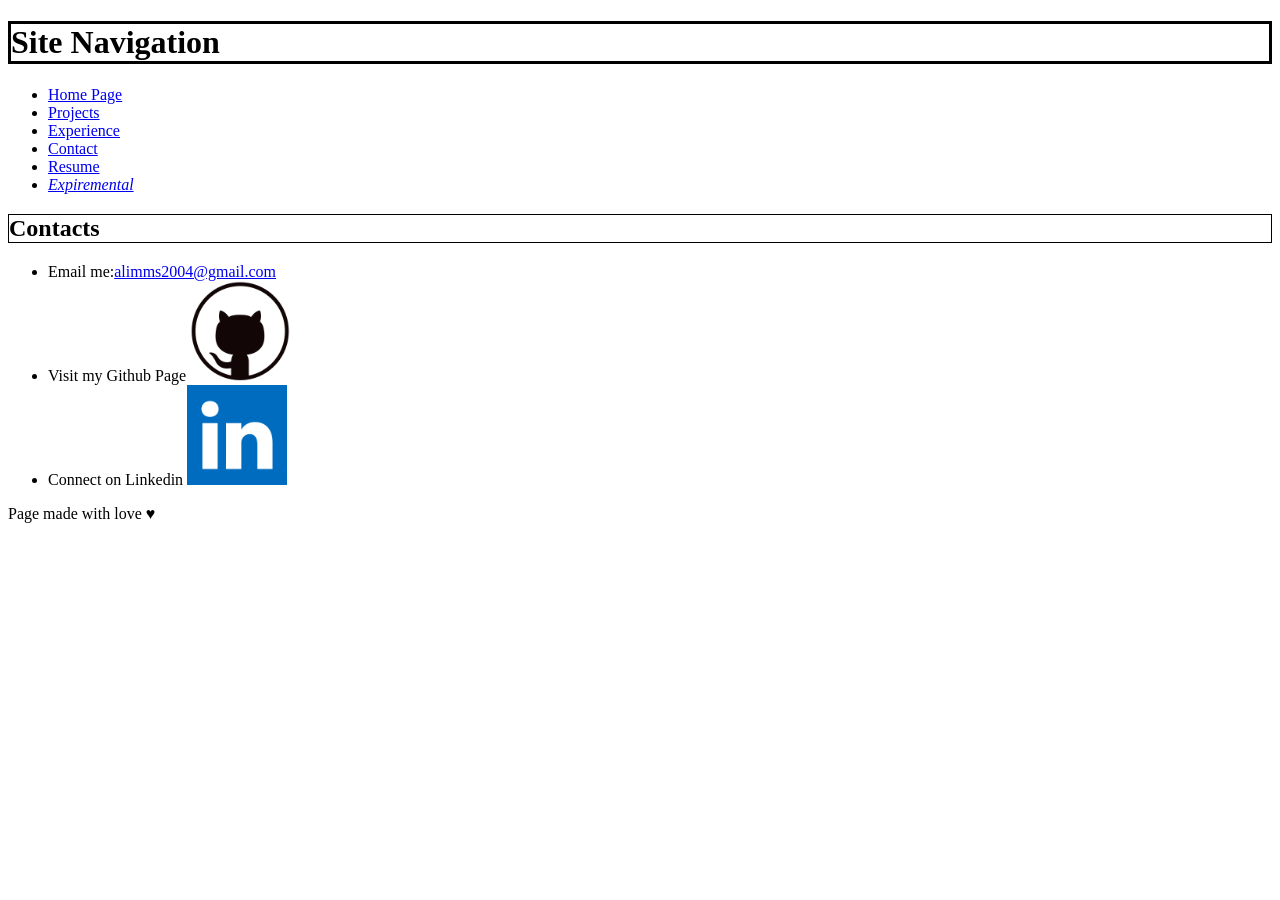
==== contact.html @ c0f84e28 "migrated old site files to new repo" ====
<!DOCTYPE html>
<html lang="en">
    <head>
        <meta charset="UTF-8">
        <meta name="viewport" content="device-width, initial-scale=1.0"> 
        <title>Ali AlSadah Portfolio</title>
        <link rel="icon" href="/assets/favicon.png" type="image/x-icon">
                <style>
            h1{
             border: solid;
            }
            h2{
                border: 1px solid;
            }
            h3{
                border: 1px solid;
            }
        </style>
    </head>
    <body>
    <header>
        <h1>Site Navigation</h1>
        <nav>
            <ul>
                <li><a href = "/index.html"> Home Page</a></li>
                <li><a href = "/projects.html">Projects</a></li>
                <li><a href = "/experience.html">Experience</a></li>
                <li><a href = "/contact.html">Contact</a></li>
                <li><a href = "documents/resume2.pdf" target="_blank">Resume</a></li>
                <li><a href="./expiremental.html"><i>Expiremental</i></a></li>
            </ul>   
        </nav>    
    </header>
    
        
        <h2>Contacts</h2>
        <ul>
            <li>Email me:<a href="mailto:alimms2004@gmail.com">alimms2004@gmail.com</a></li>

            <li>Visit my Github Page <a href = "https://github.com/aalsadah" target="_blank">
                <img width="100" height="100" src = "assets/github-icon.png" alt = "Ali AlSadah's Github profile link"/>
            </a></li>

            <li>Connect on Linkedin <a href = "https://www.linkedin.com/in/ali-alsadah2004/" target="_blank">
                <img width="100" height="100" src = "assets/linkedIn-icon.png" alt = "Ali AlSadah's LinkedIn profile link"/>
            </a></li>
        </ul>
        

    <footer>Page made with love &hearts; </footer>
    </body>
</html>
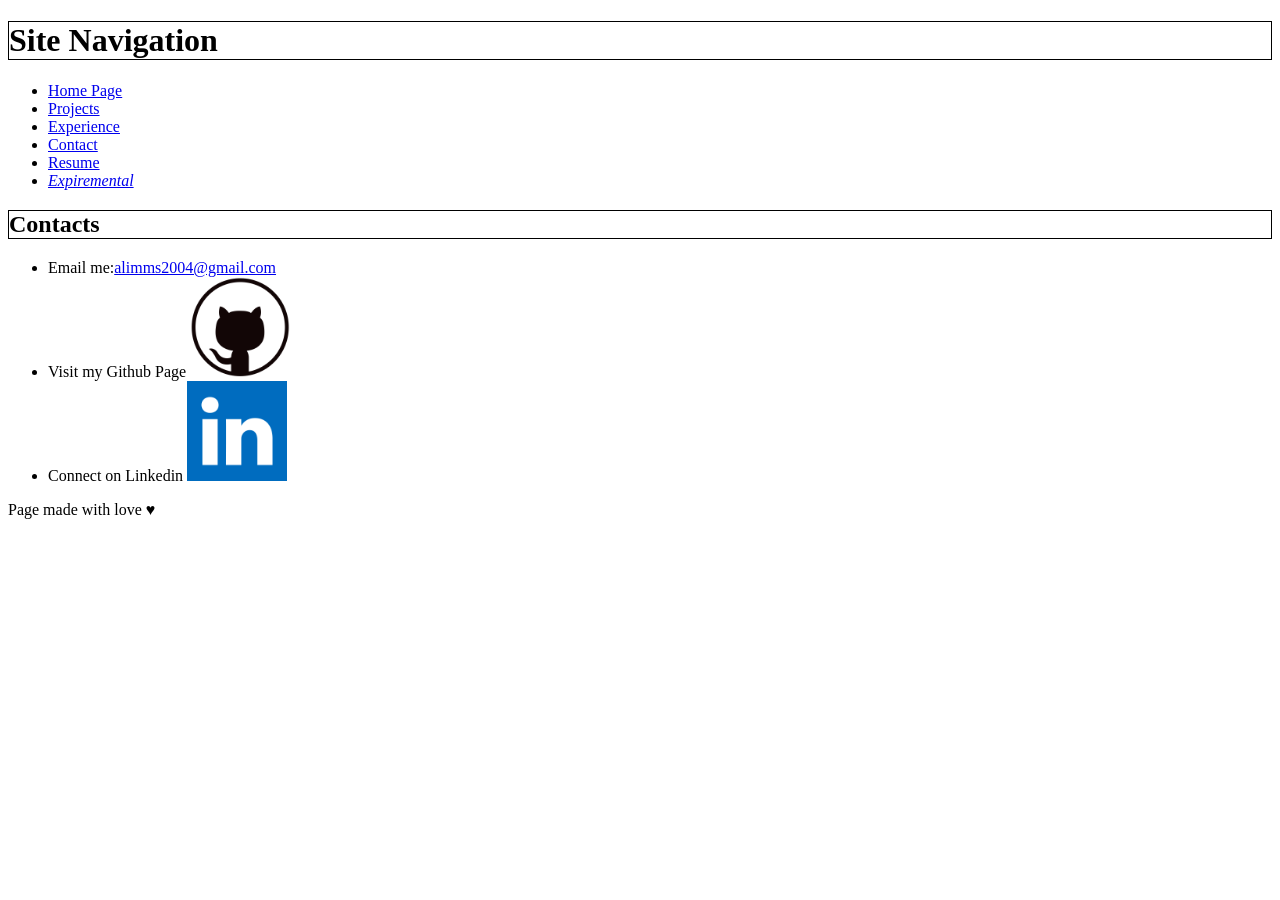
==== commit b07e3468: "cleaned up file structures, linked JS. Next steps: Pick either java implementation to work on it. I " ====
--- a/contact.html
+++ b/contact.html
@@ -5,48 +5,37 @@
         <meta name="viewport" content="device-width, initial-scale=1.0"> 
         <title>Ali AlSadah Portfolio</title>
         <link rel="icon" href="/assets/favicon.png" type="image/x-icon">
-                <style>
-            h1{
-             border: solid;
-            }
-            h2{
-                border: 1px solid;
-            }
-            h3{
-                border: 1px solid;
-            }
-        </style>
+        <link rel="stylesheet" href="./styles/global.css">
+        <script src="./js/script.js"></script>
     </head>
     <body>
-    <header>
-        <h1>Site Navigation</h1>
-        <nav>
+        <header>
+            <h1>Site Navigation</h1>
+            <nav>
+                <ul>
+                    <li><a href = "/index.html"> Home Page</a></li>
+                    <li><a href = "/projects.html">Projects</a></li>
+                    <li><a href = "/experience.html">Experience</a></li>
+                    <li><a href = "/contact.html">Contact</a></li>
+                    <li><a href = "documents/resume2.pdf" target="_blank">Resume</a></li>
+                    <li><a href="./expiremental.html"><i>Expiremental</i></a></li>
+                </ul>   
+            </nav>    
+        </header>
+        <main>
+            <h2>Contacts</h2>
             <ul>
-                <li><a href = "/index.html"> Home Page</a></li>
-                <li><a href = "/projects.html">Projects</a></li>
-                <li><a href = "/experience.html">Experience</a></li>
-                <li><a href = "/contact.html">Contact</a></li>
-                <li><a href = "documents/resume2.pdf" target="_blank">Resume</a></li>
-                <li><a href="./expiremental.html"><i>Expiremental</i></a></li>
-            </ul>   
-        </nav>    
-    </header>
-    
-        
-        <h2>Contacts</h2>
-        <ul>
-            <li>Email me:<a href="mailto:alimms2004@gmail.com">alimms2004@gmail.com</a></li>
+                <li>Email me:<a href="mailto:alimms2004@gmail.com">alimms2004@gmail.com</a></li>
 
-            <li>Visit my Github Page <a href = "https://github.com/aalsadah" target="_blank">
-                <img width="100" height="100" src = "assets/github-icon.png" alt = "Ali AlSadah's Github profile link"/>
-            </a></li>
+                <li>Visit my Github Page <a href = "https://github.com/aalsadah" target="_blank">
+                    <img width="100" height="100" src = "assets/github-icon.png" alt = "Ali AlSadah's Github profile link"/>
+                </a></li>
 
-            <li>Connect on Linkedin <a href = "https://www.linkedin.com/in/ali-alsadah2004/" target="_blank">
-                <img width="100" height="100" src = "assets/linkedIn-icon.png" alt = "Ali AlSadah's LinkedIn profile link"/>
-            </a></li>
-        </ul>
-        
-
-    <footer>Page made with love &hearts; </footer>
+                <li>Connect on Linkedin <a href = "https://www.linkedin.com/in/ali-alsadah2004/" target="_blank">
+                    <img width="100" height="100" src = "assets/linkedIn-icon.png" alt = "Ali AlSadah's LinkedIn profile link"/>
+                </a></li>
+            </ul>    
+        </main>
+        <footer>Page made with love &hearts; </footer>
     </body>
 </html>
--- a/styles/global.css
+++ b/styles/global.css
@@ -0,0 +1,5 @@
+h1,h2,h3,h4{
+
+    border: 1px solid;
+    
+    }
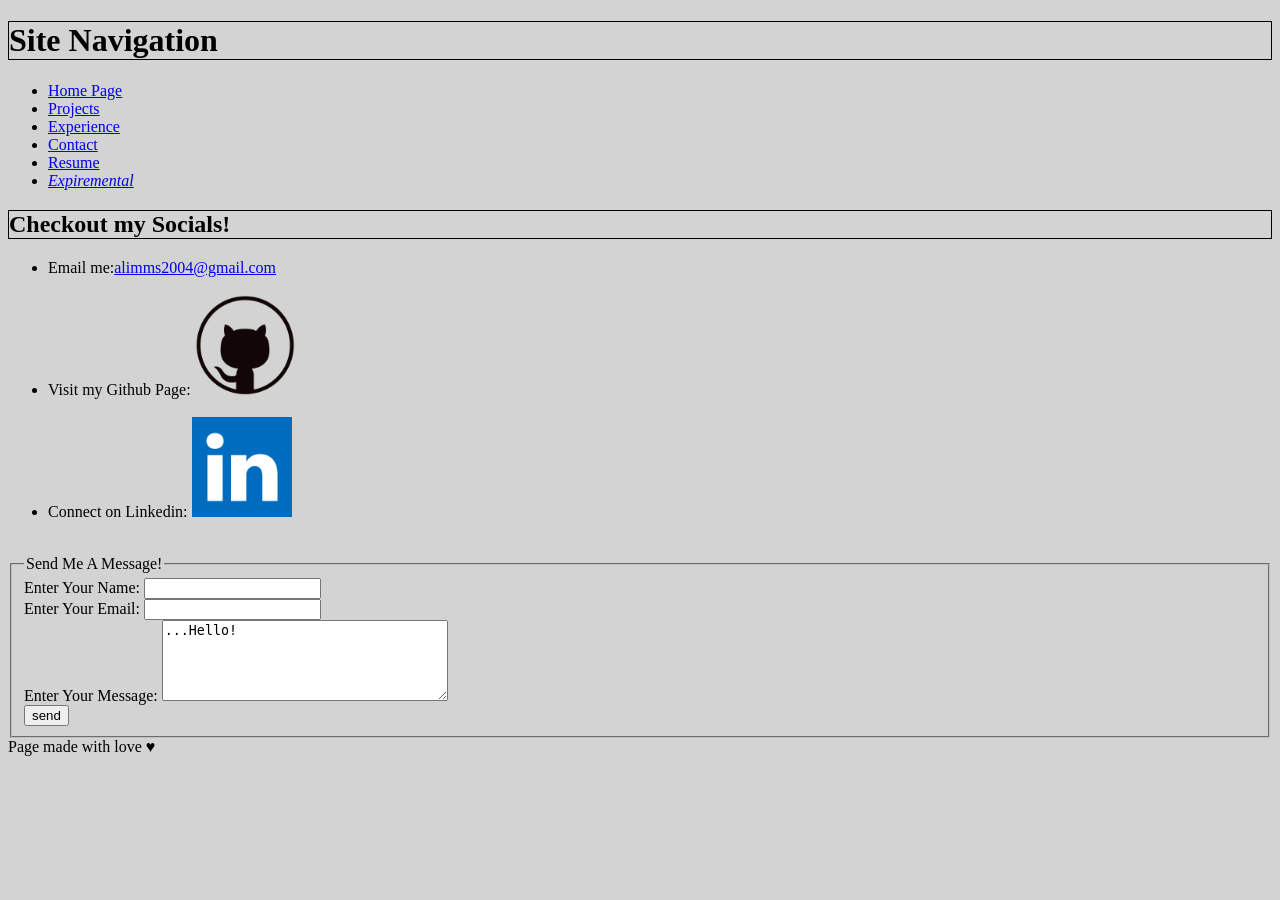
==== commit 39d34b4c: "form native html, and css validation implemented. Writing JS script for error reporting and error me" ====
--- a/contact.html
+++ b/contact.html
@@ -6,10 +6,11 @@
         <title>Ali AlSadah Portfolio</title>
         <link rel="icon" href="/assets/favicon.png" type="image/x-icon">
         <link rel="stylesheet" href="./styles/global.css">
-        <script src="./js/script.js"></script>
+        <script src="./js/script.js" type="module"></script>
     </head>
     <body>
         <header>
+            <noscript>The Theme Picker feature will not work without JavaScript :&lpar;</noscript>
             <h1>Site Navigation</h1>
             <nav>
                 <ul>
@@ -23,18 +24,50 @@
             </nav>    
         </header>
         <main>
-            <h2>Contacts</h2>
-            <ul>
-                <li>Email me:<a href="mailto:alimms2004@gmail.com">alimms2004@gmail.com</a></li>
+            <section id="socials-box" name="socials-box">
+                <h2>Checkout my Socials!</h2>
+                <ul>
+                    <li>Email me:<a href="mailto:alimms2004@gmail.com">alimms2004@gmail.com</a></li>
+                    <br>
+                    <li>Visit my Github Page: <a href = "https://github.com/aalsadah" target="_blank">
+                        <img width="100" height="100" src = "assets/github-icon.png" alt = "Ali AlSadah's Github profile link"/>
+                    </a></li>
+                    <br>
+                    <li>Connect on Linkedin: <a href = "https://www.linkedin.com/in/ali-alsadah2004/" target="_blank">
+                        <img width="100" height="100" src = "assets/linkedIn-icon.png" alt = "Ali AlSadah's LinkedIn profile link"/>
+                    </a></li>
+                    <br>
+                </ul>
+            </section>
 
-                <li>Visit my Github Page <a href = "https://github.com/aalsadah" target="_blank">
-                    <img width="100" height="100" src = "assets/github-icon.png" alt = "Ali AlSadah's Github profile link"/>
-                </a></li>
+            <noscript>Form Error reporting will not work with JavaScript disabled :&lpar;</noscript>
+            <form id="contact-form" name="contact-form" title="contact form">
+                <fieldset>
+                    <legend>Send Me A Message!</legend>
 
-                <li>Connect on Linkedin <a href = "https://www.linkedin.com/in/ali-alsadah2004/" target="_blank">
-                    <img width="100" height="100" src = "assets/linkedIn-icon.png" alt = "Ali AlSadah's LinkedIn profile link"/>
-                </a></li>
-            </ul>    
+                    <div class="field">
+                        <label for="name">Enter Your Name: </label>
+                        <input type="text" id="name" name="name" required minlength="1" maxlength="128" title="name field">
+                        <span></span>
+                        <output id="name-output" aria-live="polite"></output>
+                    </div>
+
+                    <div class="field">
+                        <label for="email">Enter Your Email: </label>
+                        <input type="email" name="email" id="email" required minlength="3" maxlength="128" title="email field">
+                        <span></span>
+                        <output id="email-output" aria-live="polite"></output>
+                    </div>
+
+                    <div class="field">
+                        <label for="message">Enter Your Message: </label>
+                        <textarea id="message" name="message" rows="5" cols="33" minlength="1" maxlength="1000" title="message field">...Hello!</textarea>
+                        <output id="message-output" aria-live="polite"></output>
+                    </div>
+
+                    <button type="submit" id="submit">send</button>
+                </fieldset>
+            </form>
         </main>
         <footer>Page made with love &hearts; </footer>
     </body>
--- a/styles/global.css
+++ b/styles/global.css
@@ -1,5 +1,22 @@
-h1,h2,h3,h4{
+body{
+    font-family: 'Times New Roman', Times, serif;
+    background-color: lightgrey;
+}
+h1,h2,h3,h4, h5, h6{
+    border: 1px solid;
+}
+input:user-valid{
+    border: 2px solid green;
+}
+input:user-valid+span::before{
+    content:"✓";
+    color: green;
+}
+input:user-invalid {
+  border: 2px solid red;
+}
 
-    border: 1px solid;
-    
-    }
+input:user-invalid + span::before {
+  content: "✖";
+  color: red;
+}
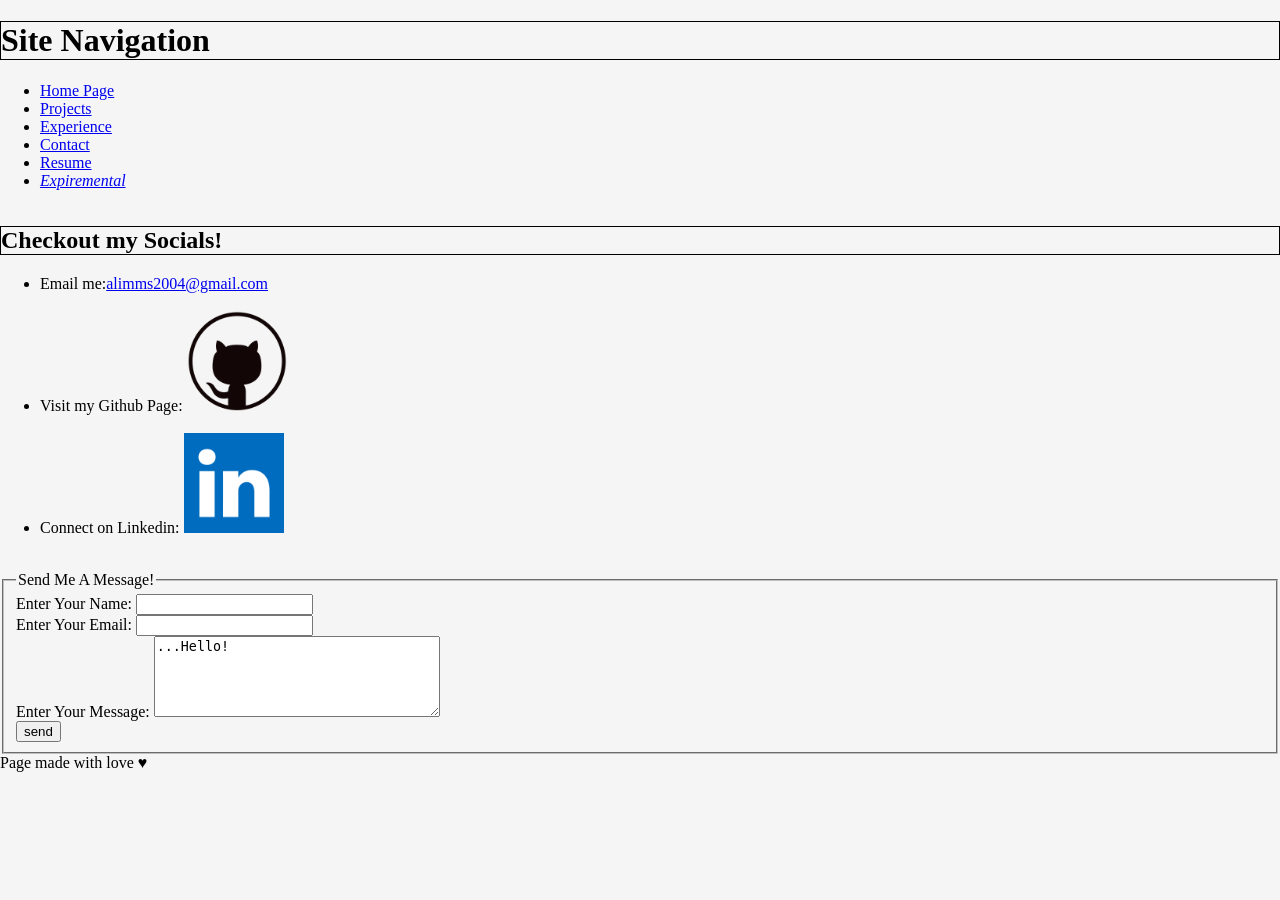
==== commit 95adba76: "Added JS script to update and announce to the user any errors in the contact-form fields submission," ====
--- a/contact.html
+++ b/contact.html
@@ -10,7 +10,6 @@
     </head>
     <body>
         <header>
-            <noscript>The Theme Picker feature will not work without JavaScript :&lpar;</noscript>
             <h1>Site Navigation</h1>
             <nav>
                 <ul>
@@ -61,10 +60,11 @@
 
                     <div class="field">
                         <label for="message">Enter Your Message: </label>
-                        <textarea id="message" name="message" rows="5" cols="33" minlength="1" maxlength="1000" title="message field">...Hello!</textarea>
+                        <textarea id="message" name="message" rows="5" cols="33" minlength="2" maxlength="1000" required title="message field">...Hello!</textarea>
+                        <span></span>
                         <output id="message-output" aria-live="polite"></output>
                     </div>
-
+                    <input type="hidden" name="form-errors" id="form-errors-json" value="">
                     <button type="submit" id="submit">send</button>
                 </fieldset>
             </form>
--- a/styles/global.css
+++ b/styles/global.css
@@ -1,6 +1,11 @@
 body{
+    margin:0;
+    width:100%;
+    display: flex;
+    flex-direction: column;
+    min-height: 100vh;
     font-family: 'Times New Roman', Times, serif;
-    background-color: lightgrey;
+    background-color: whitesmoke;
 }
 h1,h2,h3,h4, h5, h6{
     border: 1px solid;
@@ -19,4 +24,20 @@
 input:user-invalid + span::before {
   content: "✖";
   color: red;
+}
+
+textarea:user-valid{
+    border: 2px solid green;
+}
+textarea:user-valid+span::before{
+    content:"✓";
+    color: green;
+}
+textarea:user-invalid {
+  border: 2px solid red;
+}
+
+textarea:user-invalid + span::before {
+  content: "✖";
+  color: red;
 }
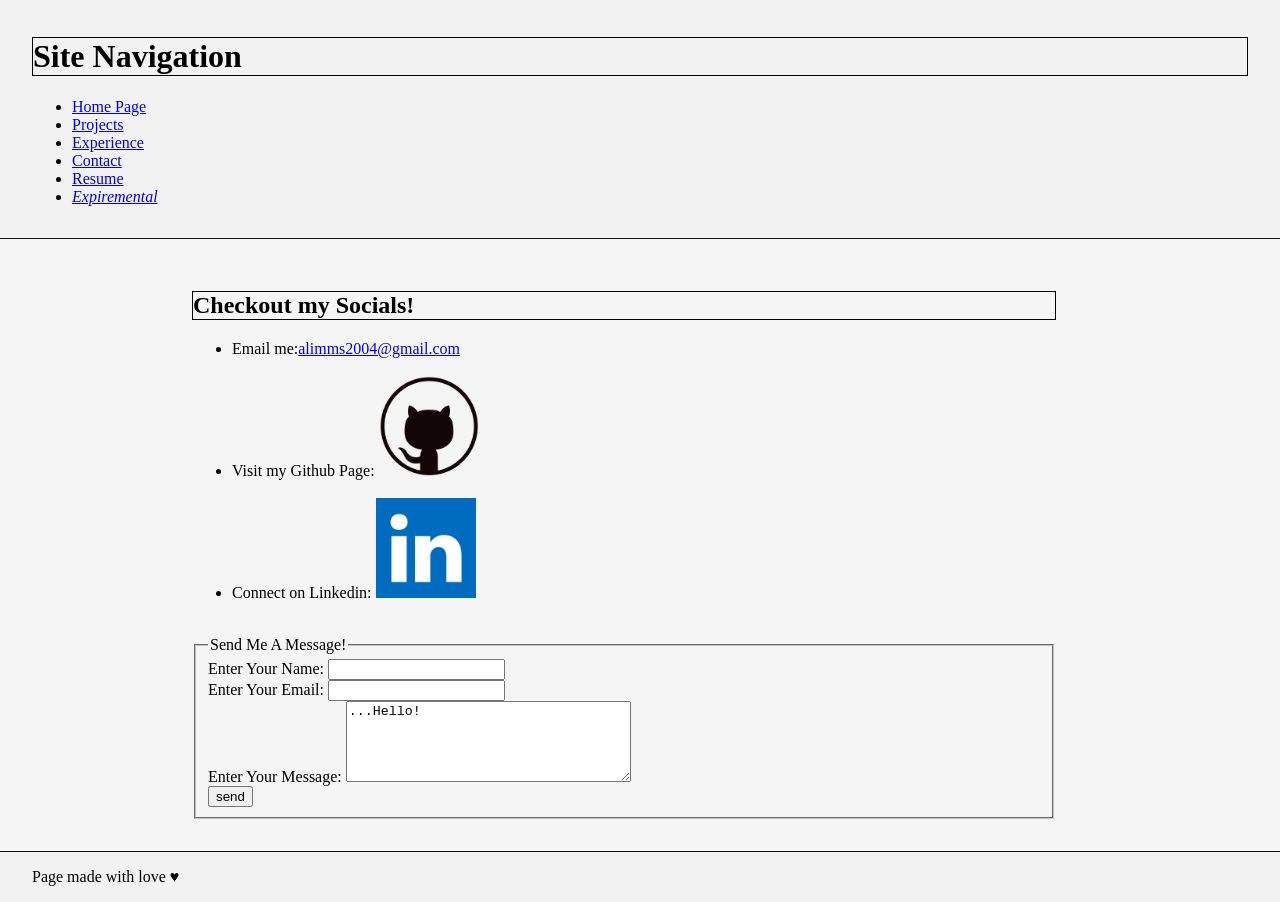
==== commit f2f2a521: "final push for submission" ====
--- a/contact.html
+++ b/contact.html
@@ -6,7 +6,9 @@
         <title>Ali AlSadah Portfolio</title>
         <link rel="icon" href="/assets/favicon.png" type="image/x-icon">
         <link rel="stylesheet" href="./styles/global.css">
-        <script src="./js/script.js" type="module"></script>
+        <link rel="stylesheet" href="./styles/tokens.css">
+        <link rel="stylesheet" href="./styles/09-grid-holy-grail.css">
+        <script src="./js/formReport.js" type="module"></script>
     </head>
     <body>
         <header>
@@ -39,7 +41,7 @@
                 </ul>
             </section>
 
-            <noscript>Form Error reporting will not work with JavaScript disabled :&lpar;</noscript>
+            <noscript>Form Error reporting and narrator announcing will not work with JavaScript disabled :&lpar;</noscript>
             <form id="contact-form" name="contact-form" title="contact form">
                 <fieldset>
                     <legend>Send Me A Message!</legend>
--- a/styles/global.css
+++ b/styles/global.css
@@ -7,6 +7,7 @@
     font-family: 'Times New Roman', Times, serif;
     background-color: whitesmoke;
 }
+
 h1,h2,h3,h4, h5, h6{
     border: 1px solid;
 }
--- a/styles/tokens.css
+++ b/styles/tokens.css
@@ -0,0 +1,30 @@
+:root {
+  /* color */
+  --ink: #111;
+  --paper: #fff;
+  --panel: #f2f2f2;
+  --accent: #e30613;
+
+  /* space */
+  --space-1: 0.5rem;
+  --space-2: 1rem;
+  --space-3: 2rem;
+  --space-4: 4rem;
+
+  /* border */
+  --border-style: solid;
+  --border-width: 1px;
+  --rule-width: 4px;
+  --underline-width: 2px;
+  --border: var(--border-width) var(--border-style) var(--ink);
+  --rule: var(--rule-width) var(--border-style) var(--accent);
+
+  /* type */
+  --text-s: 0.875rem;
+  --text-m: 1rem;
+  --text-l: 1.5rem;
+  --text-xl: 2.25rem;
+
+  /* line length */
+  --measure: 62ch;
+}
--- a/styles/09-grid-holy-grail.css
+++ b/styles/09-grid-holy-grail.css
@@ -0,0 +1,69 @@
+body {
+    --nav-width: 10rem;
+    --aside-width: 12rem;
+
+    display: grid;
+    grid-template-areas:
+        "header header header"
+        "nav    main   aside"
+        "footer footer footer";
+    grid-template-columns: var(--nav-width) 1fr var(--aside-width);
+    grid-template-rows: auto 1fr auto;
+    min-height: 100svh;
+
+    >header {
+        grid-area: header;
+        padding: var(--space-2) var(--space-3);
+        border-block-end: var(--border);
+        background: var(--panel);
+    }
+
+    >nav {
+        grid-area: nav;
+        padding: var(--space-2);
+        border-inline-end: var(--border);
+        background: var(--panel);
+
+        ul {
+            margin: 0;
+            padding: 0;
+            list-style: none;
+        }
+    }
+
+    >main {
+        grid-area: main;
+        padding: var(--space-3);
+    }
+
+    >aside {
+        grid-area: aside;
+        padding: var(--space-2);
+        border-inline-start: var(--border);
+        background: var(--panel);
+    }
+
+    >footer {
+        grid-area: footer;
+        padding: var(--space-2) var(--space-3);
+        border-block-start: var(--border);
+        background: var(--panel);
+    }
+
+    @media (max-width: 40rem) {
+        grid-template-areas:
+            "header"
+            "nav"
+            "main"
+            "aside"
+            "footer";
+        grid-template-columns: 1fr;
+        grid-template-rows: auto auto 1fr auto auto;
+
+        >nav,
+        >aside {
+            border-inline: none;
+            border-block-end: var(--border);
+        }
+    }
+}
